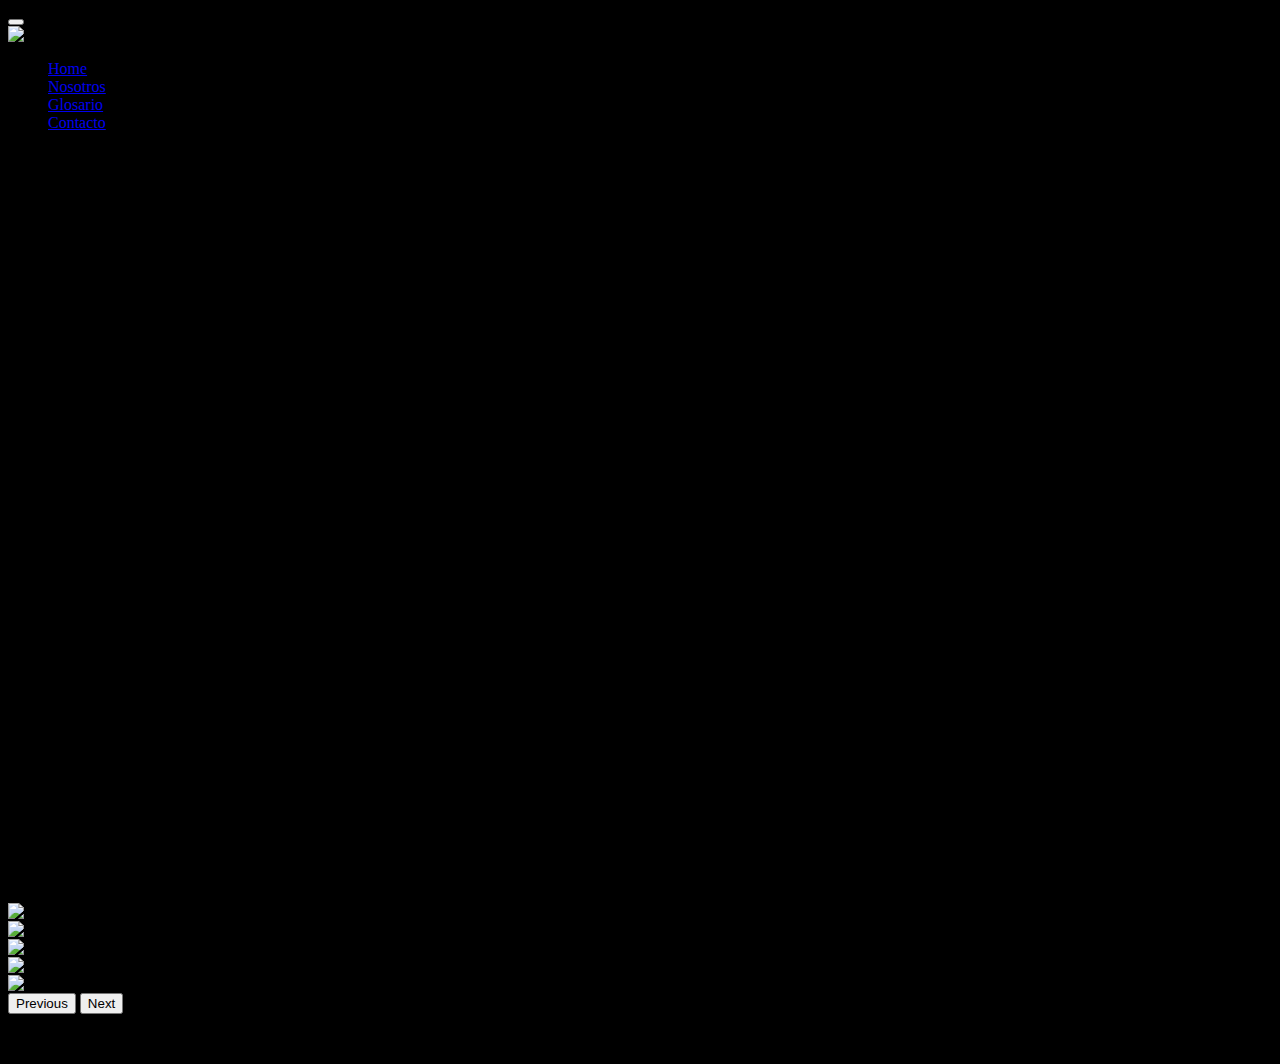
==== pages/home.html @ 405e2401 "retoques al index" ====
<!doctype html>
<html lang="en">
  <head>
    <meta charset="utf-8">
    <meta name="viewport" content="width=device-width, initial-scale=1">
    <title>Home</title>
    <link rel="shortcut icon" href="../images/ibus logo 2.jpg" type="image/x-icon">
    <link rel="stylesheet" href="../css/style.css">
    <link href="https://cdn.jsdelivr.net/npm/bootstrap@5.2.2/dist/css/bootstrap.min.css" rel="stylesheet" integrity="sha384-Zenh87qX5JnK2Jl0vWa8Ck2rdkQ2Bzep5IDxbcnCeuOxjzrPF/et3URy9Bv1WTRi" crossorigin="anonymous">
  </head>
  <body id="bgc">
    <nav class="navbar navbar-expand-lg navbar-dark bg-black">
      <div class="container-fluid">
        <button class="navbar-toggler" type="button" data-bs-toggle="collapse" data-bs-target="#navbarSupportedContent" aria-controls="navbarSupportedContent" aria-expanded="false" aria-label="Toggle navigation">
            <span class="navbar-toggler-icon"></span>
        </button>
        <div>
          <img src="../images/ibus logo 2.jpg" alt="logo" width="40" height="40">
        </div>
        <div class="collapse navbar-collapse" id="navbarSupportedContent">
          <ul class="navbar-nav me-auto mb-4 mb-lg-0">
            <li class="nav-item">
              <a class="nav-link active" href="#">Home</a>
            </li>
            <li class="nav-item">
              <a class="nav-link" href="#">Nosotros</a>
            </li>
            <li class="nav-item">
              <a class="nav-link" href="#">Glosario</a>
            </li>
            <li class="nav-item">
              <a class="nav-link" href="#" >Contacto</a>
            </li>
          </ul>
        </div>
      </div>
    </nav>
    <header class="bg container fluid">
      <figure class="text-center">
        <blockquote class="blockquote">
          <p>¿Qué importa si el tiempo avanza, si hoy estoy tomándome una cerveza?</p>
        </blockquote>
        <figcaption class="blockquote-footer">
          <cite title="Source Title">Edgar Allan Poe</cite>
        </figcaption>
      </figure>
    </header>
    <section>
      <article class="container mt:2">
        <h2>La familia Ibus</h2>
        <p class="lead"> <span class="cursiva"> Querida persona que lee,</span> primero que nada te damos las gracias por la visita a nuestro portal. Para todo aquel que no nos conoce, somos una gran familia que se encarga de la fabricación y comercialización de cerveza artesanal (entre otros interesantes brebajes). Cuando hablamos de familia, no nos referimos necesariamente a lazos de apellidos ni sangres, sino a algo más importante: la pasión. La pasión por cerveza, por los amigos, el amor, el rock y los buenos momentos. Este es el mensaje que tratamos de transmitir en cada cosa que hacemos y esperamos que algo de eso quede en cada uno de ustedes.</p>
      </article>
    </section>
    <div class="mx-auto" style="width: 400px; height: 200;">
      <div id="carouselExampleFade" class="carousel slide carousel-fade" data-bs-ride="carousel">
      <div class="carousel-inner">
        <div class="carousel-item active">
          <img src="../images/1 (2).jpg" class="d-block w-100" alt="carousel1">
        </div>
        <div class="carousel-item">
          <img src="../images/1.jpg" class="d-block w-100" alt="carousel2">
        </div>
        <div class="carousel-item">
          <img src="../images/2.jpg" class="d-block w-100" alt="carousel3">
        </div>
        <div class="carousel-item">
          <img src="../images/3.jpg" class="d-block w-100" alt="carousel4">
        </div>
        <div class="carousel-item">
          <img src="../images/4.jpg" class="d-block w-100" alt="carousel5">
        </div>
      </div>
      <button class="carousel-control-prev" type="button" data-bs-target="#carouselExampleFade" data-bs-slide="prev">
        <span class="carousel-control-prev-icon" aria-hidden="true"></span>
        <span class="visually-hidden">Previous</span>
      </button>
      <button class="carousel-control-next" type="button" data-bs-target="#carouselExampleFade" data-bs-slide="next">
        <span class="carousel-control-next-icon" aria-hidden="true"></span>
        <span class="visually-hidden">Next</span>
      </button>
      </div>
    </div>
    <footer>
      <p class="final">Pie de página &copy;2022 Ibus S.A. Todos los derechos reservados. Seguinos en Instagram @ibus_almacencervecero @ibusplaya</p>
    </footer>
    <script src="https://cdn.jsdelivr.net/npm/bootstrap@5.2.2/dist/js/bootstrap.bundle.min.js" integrity="sha384-OERcA2EqjJCMA+/3y+gxIOqMEjwtxJY7qPCqsdltbNJuaOe923+mo//f6V8Qbsw3" crossorigin="anonymous"></script>
  </body>
</html>
---- css/style.css ----
/* background colors */
body#bgc{
   background-color: black;
}
/* css del index */
section.ff{
   font-family: "Century Gothic", CenturyGothic, AppleGothic, sans-serif; font-size: 24px; font-style: normal; font-variant: normal; font-weight: 700; line-height: 26.4px;
}
/* css del home */

header.bg{
   height: 600px;
   background-image:url(../images/fondoHome.jpg);
   width: 100%;
   background-repeat: no-repeat;
}
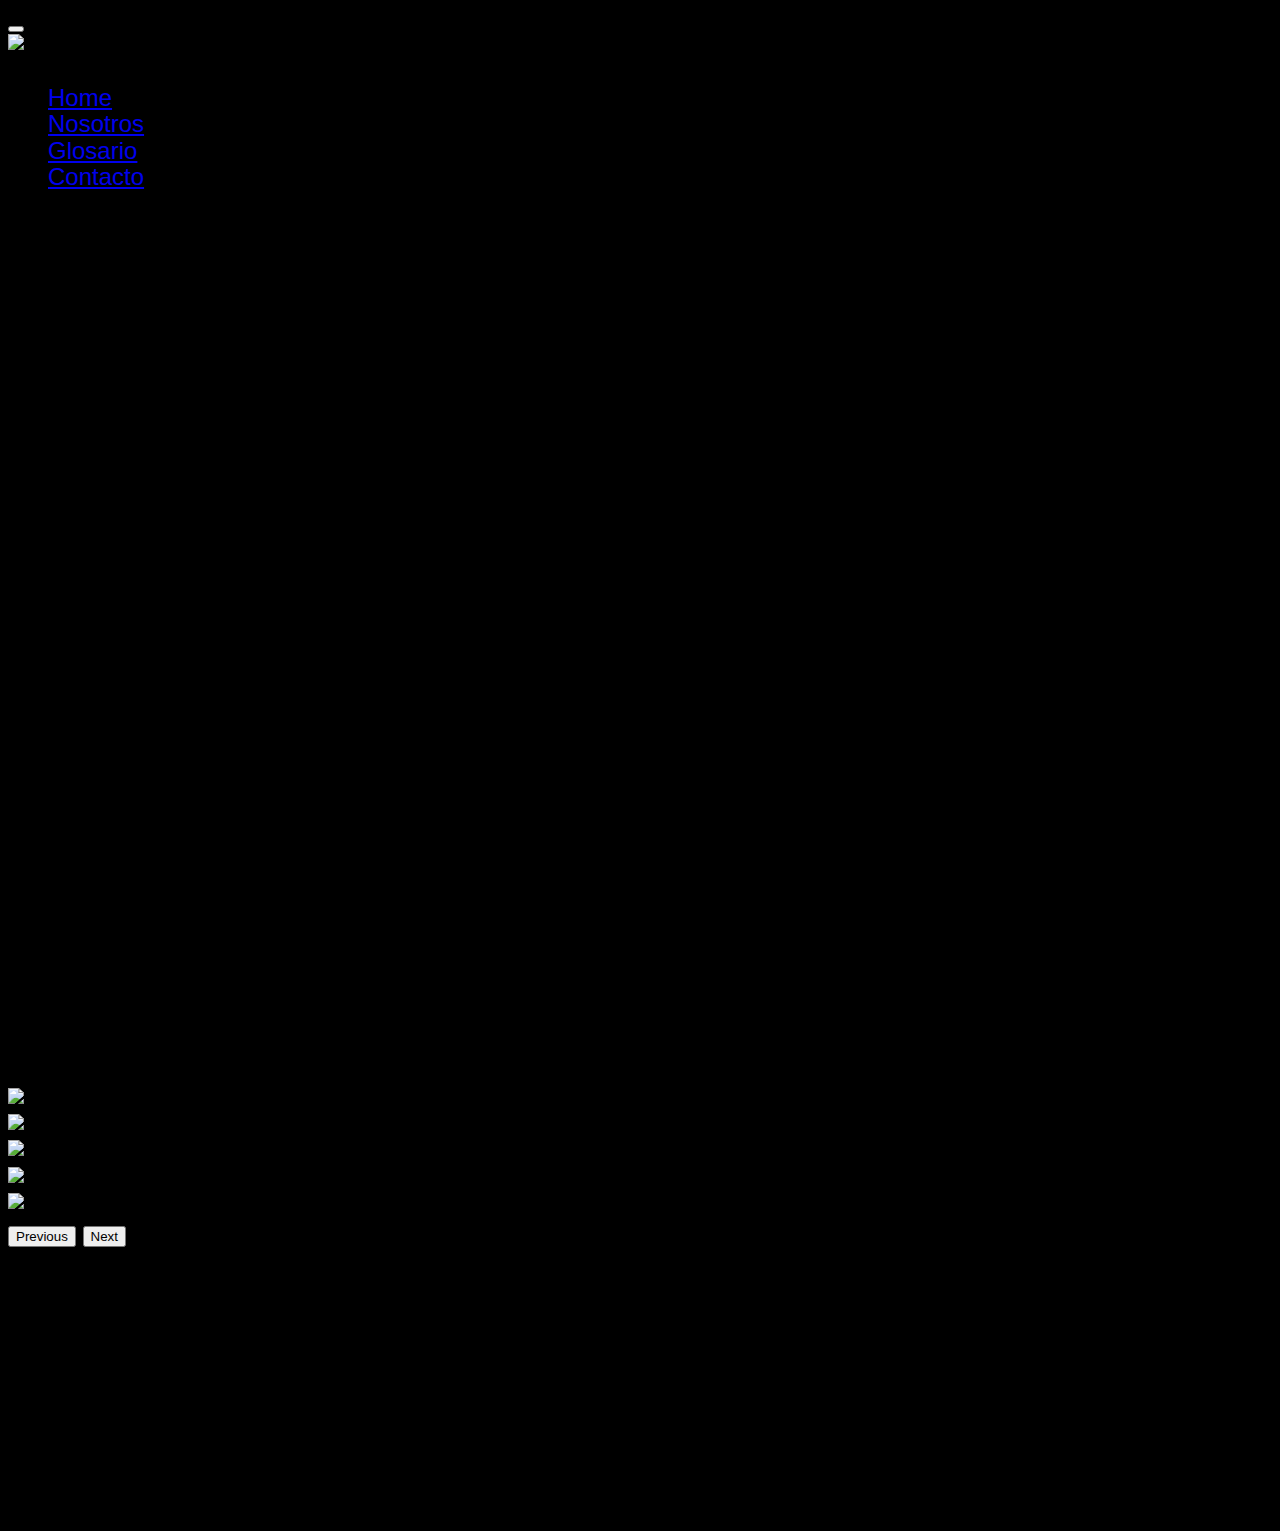
==== commit d0aebe3e: "agregado de texto" ====
--- a/pages/home.html
+++ b/pages/home.html
@@ -3,6 +3,8 @@
   <head>
     <meta charset="utf-8">
     <meta name="viewport" content="width=device-width, initial-scale=1">
+    <meta name="keywords" content="cerveza artesanal, necochea, bar, malta, lúpulo, ibu, playa">
+    <meta name="description" content="Amigos unidos por la producción y comercialización de cerveza artesanal. Pensá global, tomá local.">
     <title>Home</title>
     <link rel="shortcut icon" href="../images/ibus logo 2.jpg" type="image/x-icon">
     <link rel="stylesheet" href="../css/style.css">
@@ -20,35 +22,35 @@
         <div class="collapse navbar-collapse" id="navbarSupportedContent">
           <ul class="navbar-nav me-auto mb-4 mb-lg-0">
             <li class="nav-item">
-              <a class="nav-link active" href="#">Home</a>
+              <a class="nav-link active" href="./home.html">Home</a>
             </li>
             <li class="nav-item">
-              <a class="nav-link" href="#">Nosotros</a>
+              <a class="nav-link" href="./nosotros.html">Nosotros</a>
             </li>
             <li class="nav-item">
-              <a class="nav-link" href="#">Glosario</a>
+              <a class="nav-link" href="./glosario.html">Glosario</a>
             </li>
             <li class="nav-item">
-              <a class="nav-link" href="#" >Contacto</a>
+              <a class="nav-link" href="./contacto.html" >Contacto</a>
             </li>
           </ul>
         </div>
       </div>
     </nav>
     <header class="bg container fluid">
-      <figure class="text-center">
+      <figure class="text-center fs-2 text-white border border-danger lh-lg">
         <blockquote class="blockquote">
-          <p>¿Qué importa si el tiempo avanza, si hoy estoy tomándome una cerveza?</p>
+          <p class="fs-2">¿Qué importa si el tiempo avanza, si hoy estoy tomándome una cerveza?</p>
         </blockquote>
-        <figcaption class="blockquote-footer">
+        <figcaption class="blockquote-footer text-danger">
           <cite title="Source Title">Edgar Allan Poe</cite>
         </figcaption>
       </figure>
     </header>
     <section>
       <article class="container mt:2">
-        <h2>La familia Ibus</h2>
-        <p class="lead"> <span class="cursiva"> Querida persona que lee,</span> primero que nada te damos las gracias por la visita a nuestro portal. Para todo aquel que no nos conoce, somos una gran familia que se encarga de la fabricación y comercialización de cerveza artesanal (entre otros interesantes brebajes). Cuando hablamos de familia, no nos referimos necesariamente a lazos de apellidos ni sangres, sino a algo más importante: la pasión. La pasión por cerveza, por los amigos, el amor, el rock y los buenos momentos. Este es el mensaje que tratamos de transmitir en cada cosa que hacemos y esperamos que algo de eso quede en cada uno de ustedes.</p>
+        <h1 class="text-center text-white mt-5 mb-2 text-decoration-underline">La familia Ibus</h1>
+        <p class="lead text-danger lh-base"> <span class="fst-italic"> Querida persona que lee,</span> primero que nada te damos las gracias por la visita a nuestro portal. Para todo aquel que no nos conoce, somos una gran familia que se encarga de la fabricación y comercialización de cerveza artesanal (entre otros interesantes brebajes). Cuando hablamos de familia, no nos referimos necesariamente a lazos de apellidos ni sangres, sino a algo más importante: la pasión. La pasión por cerveza, por los amigos, el amor, el rock y los buenos momentos. Este es el mensaje que tratamos de transmitir en cada cosa que hacemos y esperamos que algo de eso quede en cada uno de ustedes.</p>
       </article>
     </section>
     <div class="mx-auto" style="width: 400px; height: 200;">
@@ -80,8 +82,24 @@
       </button>
       </div>
     </div>
-    <footer>
-      <p class="final">Pie de página &copy;2022 Ibus S.A. Todos los derechos reservados. Seguinos en Instagram @ibus_almacencervecero @ibusplaya</p>
+    <footer class="footer">
+      <div class="container fluid mt-5 bg-danger">
+        <div class="row">
+          <div class="col text-center">
+            <p> Pie de página &copy;2022 Ibus S.A. Todos los derechos reservados.</p>
+            <p>Ibus recomienda un consumo responsable. Prohibida su venta a menores de 18 años.</p>
+          </div>
+        </div>
+         <div class="row">
+          <div class="col text-center">
+            <h3>Redes</h3>
+            <p>Instragram: @ibus_almacencervecero @ibusplaya</p>
+            <p>WhatsApp: (02262)1562273967</p>
+          </div>
+         </div>
+        
+      
+      </div>
     </footer>
     <script src="https://cdn.jsdelivr.net/npm/bootstrap@5.2.2/dist/js/bootstrap.bundle.min.js" integrity="sha384-OERcA2EqjJCMA+/3y+gxIOqMEjwtxJY7qPCqsdltbNJuaOe923+mo//f6V8Qbsw3" crossorigin="anonymous"></script>
   </body>
--- a/css/style.css
+++ b/css/style.css
@@ -1,8 +1,64 @@
-/* background colors */
-body#bgc{
+/* css del index */
+body.bgc{
    background-color: black;
 }
-/* css del index */
+
+section.inicio{
+   color: #B31431;
+   font-family: "Century Gothic", CenturyGothic, AppleGothic, sans-serif; 
+   font-size: 24px; 
+   font-style: normal; 
+   font-variant: normal; 
+   font-weight: 700; 
+   line-height: 26.4px;;
+}
+ /* aca ver si puedo anidarlo en sass con mixin,sino cambiar el color, font size,etc */
+/* section p.lead{
+   color: antiquewhite;
+} */
+  form.radioBtn{
+   display: flex;
+   flex-direction: row;
+   justify-content: center;
+  }
+
+
+
+
+
+
+
+
+
+
+
+
+
+
+
+
+
+
+
+
+
+
+
+
+
+
+
+
+
+
+
+
+
+
+
+
+
+
 section.ff{
    font-family: "Century Gothic", CenturyGothic, AppleGothic, sans-serif; font-size: 24px; font-style: normal; font-variant: normal; font-weight: 700; line-height: 26.4px;
 }
@@ -11,6 +67,15 @@
 header.bg{
    height: 600px;
    background-image:url(../images/fondoHome.jpg);
-   width: 100%;
    background-repeat: no-repeat;
 }
+
+/* footer .container{
+   overflow-y: auto;
+} */
+
+/* background colors */
+body#bgc{
+   background-color: black;
+   font-family: "Century Gothic", CenturyGothic, AppleGothic, sans-serif; font-size: 24px; font-style: normal; font-variant: normal; font-weight: 200; line-height: 26.4px;
+}